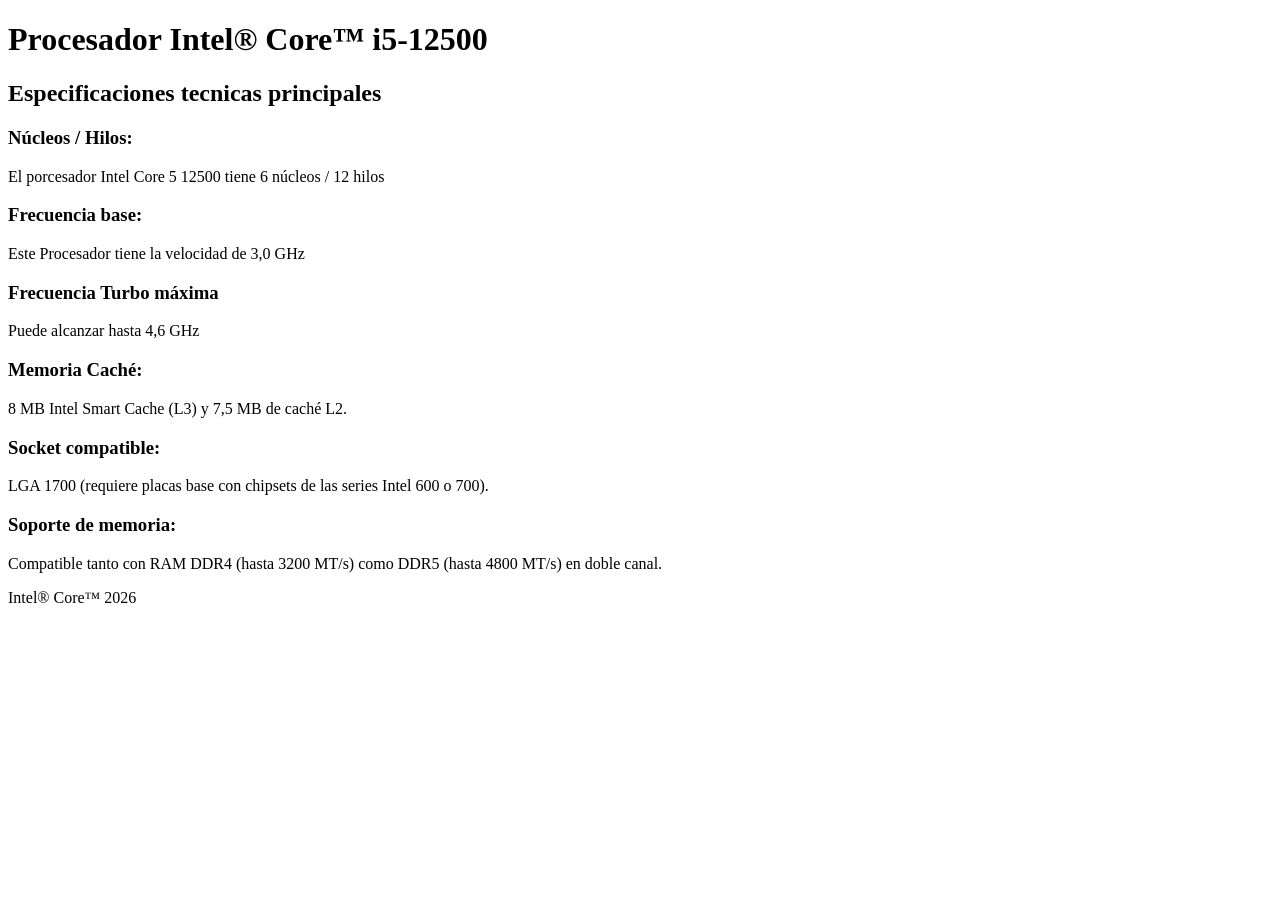
==== Actividad4/Actividad1.html @ 4190d506 "ejercicio 4 a medias" ====
<!DOCTYPE html>
<html lang="en">

<head>
    <meta charset="UTF-8">
    <meta name="viewport" content="width=device-width, initial-scale=1.0">
    <title>Ficha de Especificaciones de Componentes de Hardware</title>
    <link rel="stylesheet" href="Styles/ejercicio1.css">
</head>

<body>
    <header>
        <h1>Procesador Intel® Core™ i5-12500</h1>
    </header>
    <main>
        <h2>Especificaciones tecnicas principales</h2>
        <h3>Núcleos / Hilos:</h3>
        <p>El porcesador Intel Core 5 12500 tiene 6 núcleos / 12 hilos</p>
        <h3>Frecuencia base:</h3>
        <p>Este Procesador tiene la velocidad de 3,0 GHz</p>
        <h3>Frecuencia Turbo máxima</h3>
        <p>Puede alcanzar hasta 4,6 GHz</p>
        <h3>Memoria Caché:</h3>
        <p>8 MB Intel Smart Cache (L3) y 7,5 MB de caché L2.</p>
        <h3>Socket compatible:</h3>
        <p>LGA 1700 (requiere placas base con chipsets de las series Intel 600 o 700).</p>
        <h3>Soporte de memoria: </h3>
        <p>Compatible tanto con RAM DDR4 (hasta 3200 MT/s) como DDR5 (hasta 4800 MT/s) en doble canal.</p>
        <article></article>
    </main>

    <a></a>
    <table></table>
    <tr></tr>
    <footer>Intel® Core™ 2026</Code></footer>
</body>

</html>
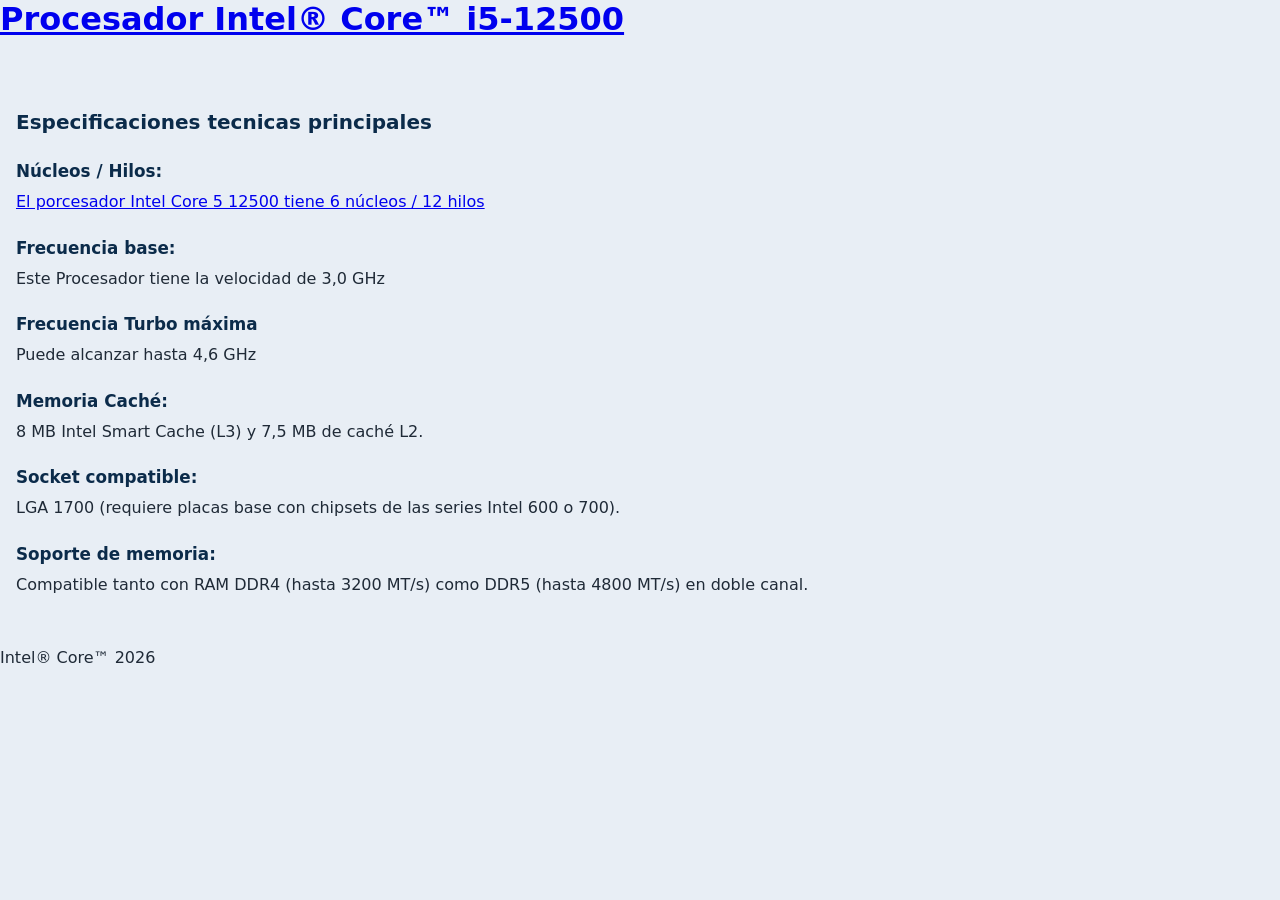
==== commit e5a8d6ad: "Actividad 4 terminada" ====
--- a/Actividad4/Actividad1.html
+++ b/Actividad4/Actividad1.html
@@ -10,12 +10,12 @@
 
 <body>
     <header>
-        <h1>Procesador Intel® Core™ i5-12500</h1>
+        <h1><a href="https://www.intel.com/content/www/us/en/homepage.html" target="_blank">Procesador Intel® Core™ i5-12500</a></h1>
     </header>
     <main>
         <h2>Especificaciones tecnicas principales</h2>
         <h3>Núcleos / Hilos:</h3>
-        <p>El porcesador Intel Core 5 12500 tiene 6 núcleos / 12 hilos</p>
+        <p><a href="https://www.intel.com/content/www/us/en/homepage.html" target="_blank">El porcesador Intel Core 5 12500 tiene 6 núcleos / 12 hilos</a></p>
         <h3>Frecuencia base:</h3>
         <p>Este Procesador tiene la velocidad de 3,0 GHz</p>
         <h3>Frecuencia Turbo máxima</h3>
--- a/Actividad4/Styles/ejercicio1.css
+++ b/Actividad4/Styles/ejercicio1.css
@@ -0,0 +1,90 @@
+* {
+  box-sizing: border-box;
+  margin: 0;
+  padding: 0;
+}
+body {
+  font-family: "Segoe UI", system-ui, -apple-system, Arial, sans-serif;
+  line-height: 1.6;
+  color: #1f2a37;
+  background-color: #e8eef5;
+}
+main {
+  padding: 40px 16px;
+}
+.ficha {
+  max-width: 680px;           
+  margin: 0 auto;              
+  padding: 32px;               
+  background-color: #ffffff;   
+  border: 1px solid #cfdbe8;   
+  border-top: 6px solid #04111b; 
+  border-radius: 16px;        
+  box-shadow: 0 8px 24px rgba(15, 40, 70, 0.15); 
+}
+h1 {
+  font-size: 2rem;
+  line-height: 1.2;
+  color: #000000;
+}
+
+.subtitulo {
+  margin-top: 4px;
+  color: #5b6b7c;
+}
+
+h2 {
+  margin-top: 28px;
+  margin-bottom: 8px;
+  font-size: 1.25rem;
+  color: #0b2b4a;
+}
+
+h3 {
+  margin-top: 20px;
+  margin-bottom: 4px;
+  font-size: 1.05rem;
+  color: #0b2b4a;
+}
+table {
+  width: 100%;
+  border-collapse: collapse;  
+  margin-top: 8px;
+}
+th,
+td {
+  padding: 10px 14px;
+  text-align: left;
+}
+th {
+  background-color: #000000;
+  color: #ffffff;
+}
+tbody tr:nth-child(even) {
+  background-color: #eaf2fa;
+}
+tbody tr:nth-child(odd) {
+  background-color: #ffffff;
+}
+tbody td:first-child {
+  font-weight: 600;
+}
+ul {
+  margin-left: 22px;          
+}
+li {
+  margin-bottom: 6px;
+}
+
+li::marker {
+  color: #000000;             
+}
+@media (max-width: 480px) {
+  .ficha {
+    padding: 20px;
+  }
+
+  h1 {
+    font-size: 1.6rem;
+  }
+}
